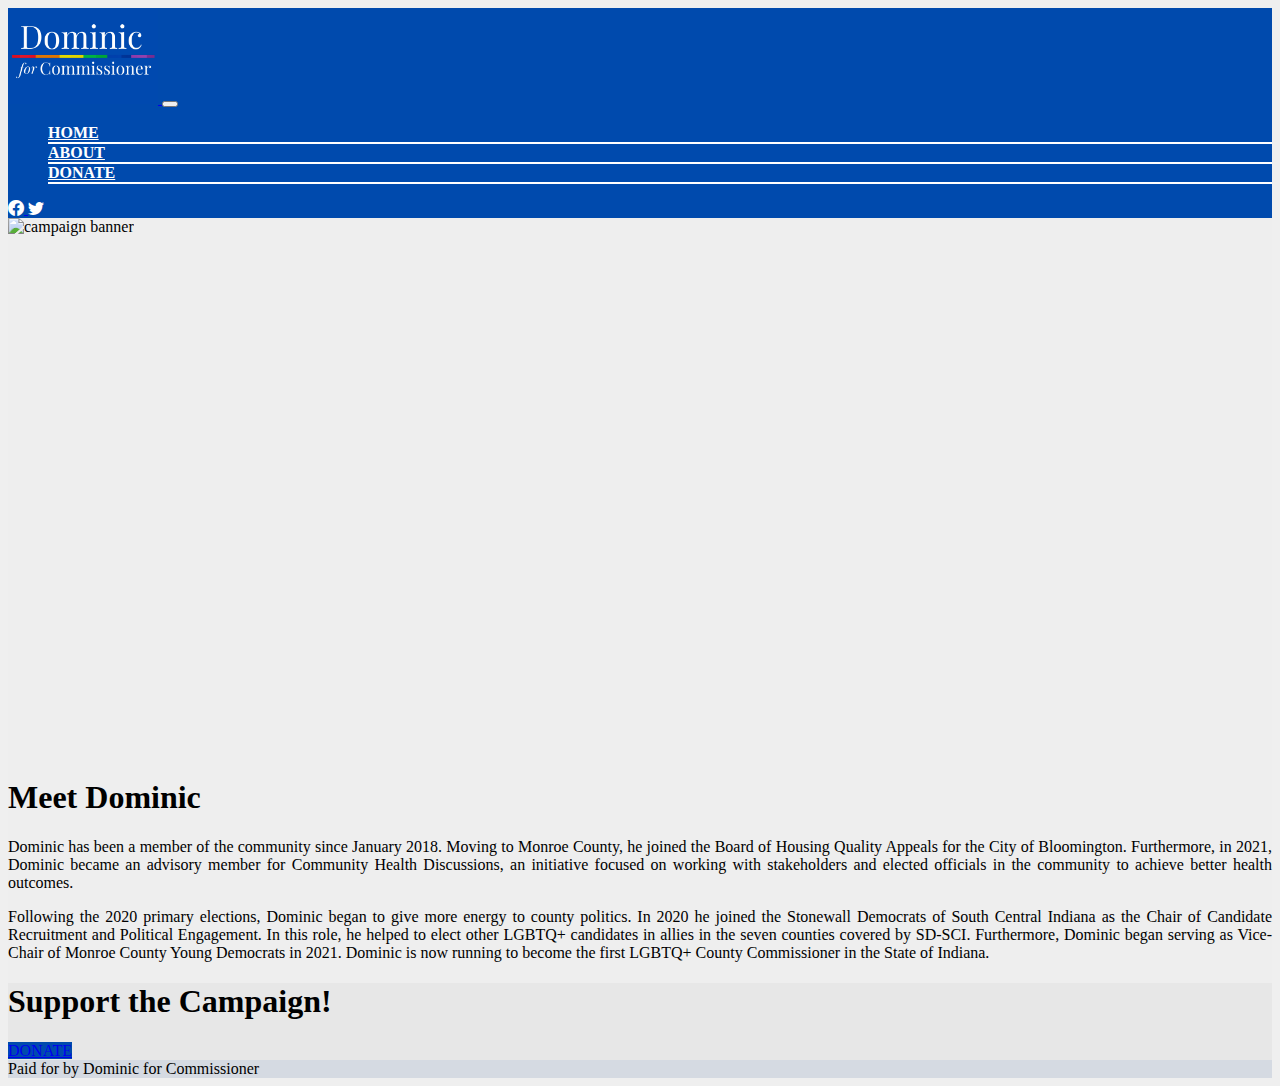
==== index.html @ b6bf0ed0 "initial" ====
<!DOCTYPE html>
<html>
    <head>
        <meta charset="utf-8">
        <meta http-equiv="X-UA-Compatible" content="IE=edge">
        <title>Dominic for Commissioner</title>
        <link rel="icon" type="image/x-icon" href="./assets/favicon.ico">
        <meta name="description" content="Home page of the Monroe County Young Democrats">
        <meta name="viewport" content="width=device-width, initial-scale=1">
        <link rel="stylesheet" href="https://cdn.jsdelivr.net/npm/bootstrap-icons@1.5.0/font/bootstrap-icons.css">
        <link href="https://cdn.jsdelivr.net/npm/bootstrap@5.1.2/dist/css/bootstrap.min.css" rel="stylesheet" integrity="sha384-uWxY/CJNBR+1zjPWmfnSnVxwRheevXITnMqoEIeG1LJrdI0GlVs/9cVSyPYXdcSF" crossorigin="anonymous">
        <link rel="stylesheet" href="styles.css">
    </head>
    <body>
        <nav class="navbar navbar-expand-md navbar-light bg-light">
            <div class="container-fluid">
              <a class="navbar-brand" href="./index.html">
                <img src="./assets/logo.png" alt="Logo" width="150" class="d-inline-block align-text-top">
              </a>
              <button class="navbar-toggler" type="button" data-bs-toggle="collapse" data-bs-target="#navbarNavDropdown" aria-controls="navbarNavDropdown" aria-expanded="false" aria-label="Toggle navigation">
                <span class="navbar-toggler-icon"></span>
              </button>
              <div class="collapse navbar-collapse " id="navbarNavDropdown">
                <ul class="navbar-nav flex-grow-1">
                  <li class="nav-item">
                    <a class="nav-link active" aria-current="page" href="./index.html">HOME</a>
                  </li>
                  <li class="nav-item">
                    <a class="nav-link" href="./about.html">ABOUT</a>
                  </li>
                  <!-- <li class="nav-item">
                    <a class="nav-link active" href="./team.html">TEAM</a>
                  </li> -->
                  <li class="nav-item">
                    <a class="nav-link" href="https://secure.actblue.com/donate/dominicforcommissioner">DONATE</a>
                  </li>
                </ul>
                <div class="navbar-nav">
                    <a class="nav-item" href="https://www.facebook.com/">
                      <i class="nav-link bi bi-facebook"></i>
                    </a>
                    <!-- <a class="nav-item" href="https://www.instagram.com/">
                      <i class="nav-link bi bi-instagram"></i>
                    </a> -->
                    <a class="nav-item" href="https://twitter.com/">
                      <i class="nav-link bi bi-twitter"></i>
                    </a>
                  </div>
              </div>
            </div>
          </nav>

        <main>
          <div class="container-fluid m-0 p-0">
            <!-- Banner -->
            <div class="header-row intro" id="header-row">
              <div class="container-fluid" style="padding: 0px;">
                  <div class="row"> 
                    <div class="col-xs-12"> 
                    <!-- banner image here -->
                      <img src="./assets/dominic1.jpg" alt="campaign banner" style="width: 100%;">
                    </div>     
                  </div>
              </div>
            </div>
            <!-- Title -->
            <div class="row mt-4 text-center">
              <div class="col-0 col-md-3"></div>
              <div class="col-12 col-md-6">
                <h1 class="display-2 font-weight-bold">Meet Dominic</h1>
              </div>
              <div class="col-0 col-md-3"></div>
            </div>
            <!-- Bio -->
            <div class="row mx-4">
              <div class="col-0 col-md-3"></div>
              <div class="col-12 col-md-4">
                <p class="lead fw-normal justify">
                  Dominic has been a member of the community since January 2018. Moving to Monroe County, he joined the Board of Housing Quality Appeals for the City of Bloomington. Furthermore, in 2021, Dominic became an advisory member for Community Health Discussions, an initiative focused on working with stakeholders and elected officials in the community to achieve better health outcomes.
                </p>
              </div>
              <!-- <div class="d-none d-sm-flex col-md-2 row align-items-center">
                <img src="./assets/" id="profile" class="img-fluid rounded-circle" alt="">
              </div> -->
              <div class="col-0 col-md-3"></div>
            </div>
            <div class="row mx-4">
              <div class="col-0 col-md-3"></div>
              <!-- <div class="d-none d-sm-flex col-md-2 row align-items-center">
                <img src="./assets/" id="profile" class="img-fluid rounded-circle" alt="">
              </div> -->
              <div class="col-12 col-md-4">
                <p class="lead justify">
                  Following the 2020 primary elections, Dominic began to give more energy to county politics. In 2020 he joined the Stonewall Democrats of South Central Indiana as the Chair of Candidate Recruitment and Political Engagement. In this role, he helped to elect other LGBTQ+ candidates in allies in the seven counties covered by SD-SCI. Furthermore, Dominic began serving as Vice-Chair of Monroe County Young Democrats in 2021. Dominic is now running to become the first LGBTQ+ County Commissioner in the State of Indiana.
 
                </p>
              </div>
              <div class="col-0 col-md-3"></div>
            </div>

            <!-- Donate -->
            <div class="row donate text-center">
              <div class="col-0 col-md-2"></div>
              <div class="col-12 col-md-8 mt-5">
                <h1 class="display-4 fw-normal">Support the Campaign!</h1>
                <a href="https://secure.actblue.com/donate/dominicforcommissioner" class="btn btn-primary btn-lg mb-5 " role="button" aria-pressed="true">DONATE</a>  
              </div>
              <div class="col-0 col-md-2"></div></div>
          </div>
        </main>
        <!--Footer  -->
        <footer class="footer mt-5 bg-light text-center text-lg-start">
          <div class="text-center mt-5 p-3" style="background-color: #e6e6e6ec;">
            Paid for by Dominic for Commissioner
          </div>
        </footer>
        <!-- Scripts -->
        <script src="https://cdn.jsdelivr.net/npm/bootstrap@5.1.2/dist/js/bootstrap.bundle.min.js" integrity="sha384-kQtW33rZJAHjgefvhyyzcGF3C5TFyBQBA13V1RKPf4uH+bwyzQxZ6CmMZHmNBEfJ" crossorigin="anonymous"></script>
    </body>
</html>
---- styles.css ----
/* Font */
@font-face
{
    font-family: League-Gothic;
    src: url(./assets/LeagueGothic-1.601/static/OTF/LeagueGothic-Regular.otf) format(OTF);
}
html, body {
    background-color: #eeeeeeec;
    font-family: League-Gothic !important;/* Specify your font name here */
    -ms-text-size-adjust: 100%;
    -webkit-text-size-adjust: 100%;
    height: auto;
}

/* Nav */
.bg-light{
    background-color: rgb(0, 74, 173) !important; 
}

.nav-link{
    color:#FFFFFF!important;
    font-weight: 700;
}

/* .navbar-toggler {
    border-color: #21409a!important;
  }  */

.btn-primary {
    background-color: rgb(0, 74, 173)!important; 
}

.navbar{
    padding: 0!important; 
}

/* .card {
    margin:auto!important;
    height: 38vh !important;
} */

li{
    list-style-type: none;
    border-bottom: 2px solid #FFFFFF;
}

.card-img-top {
    width: 100%;
    height: 10vw;
    object-fit: cover;
}

/* Main image */
#profile{
        border: 4px solid #21409a;
        padding: 0;
}

.team{
    background-color: #e6e6e6ec !important; 
    border: 4px solid #21409a;
    padding: 0;
}

h2 {
    color: #21409a;
    font-weight: 700;
}

/* intro */
.intro{
    padding: 0px; 
    overflow:hidden; 
    height:60vh;
}

.donate{
    background-color: #e6e6e6ec;
}

.banner2{
    padding: 0px; 
    overflow:hidden; 
    height:60vh;
}

/* bio styles */
.justify {
        text-align: justify;
        text-justify: inter-word;
    }

/* mobile */
@media only screen and (max-width: 600px) {
    .intro {
        padding: 0px; 
        overflow:hidden; 
        height:25vh;
    }

    .banner2{
        padding: 0px; 
        overflow:hidden; 
        height:25vh;
    }
  }
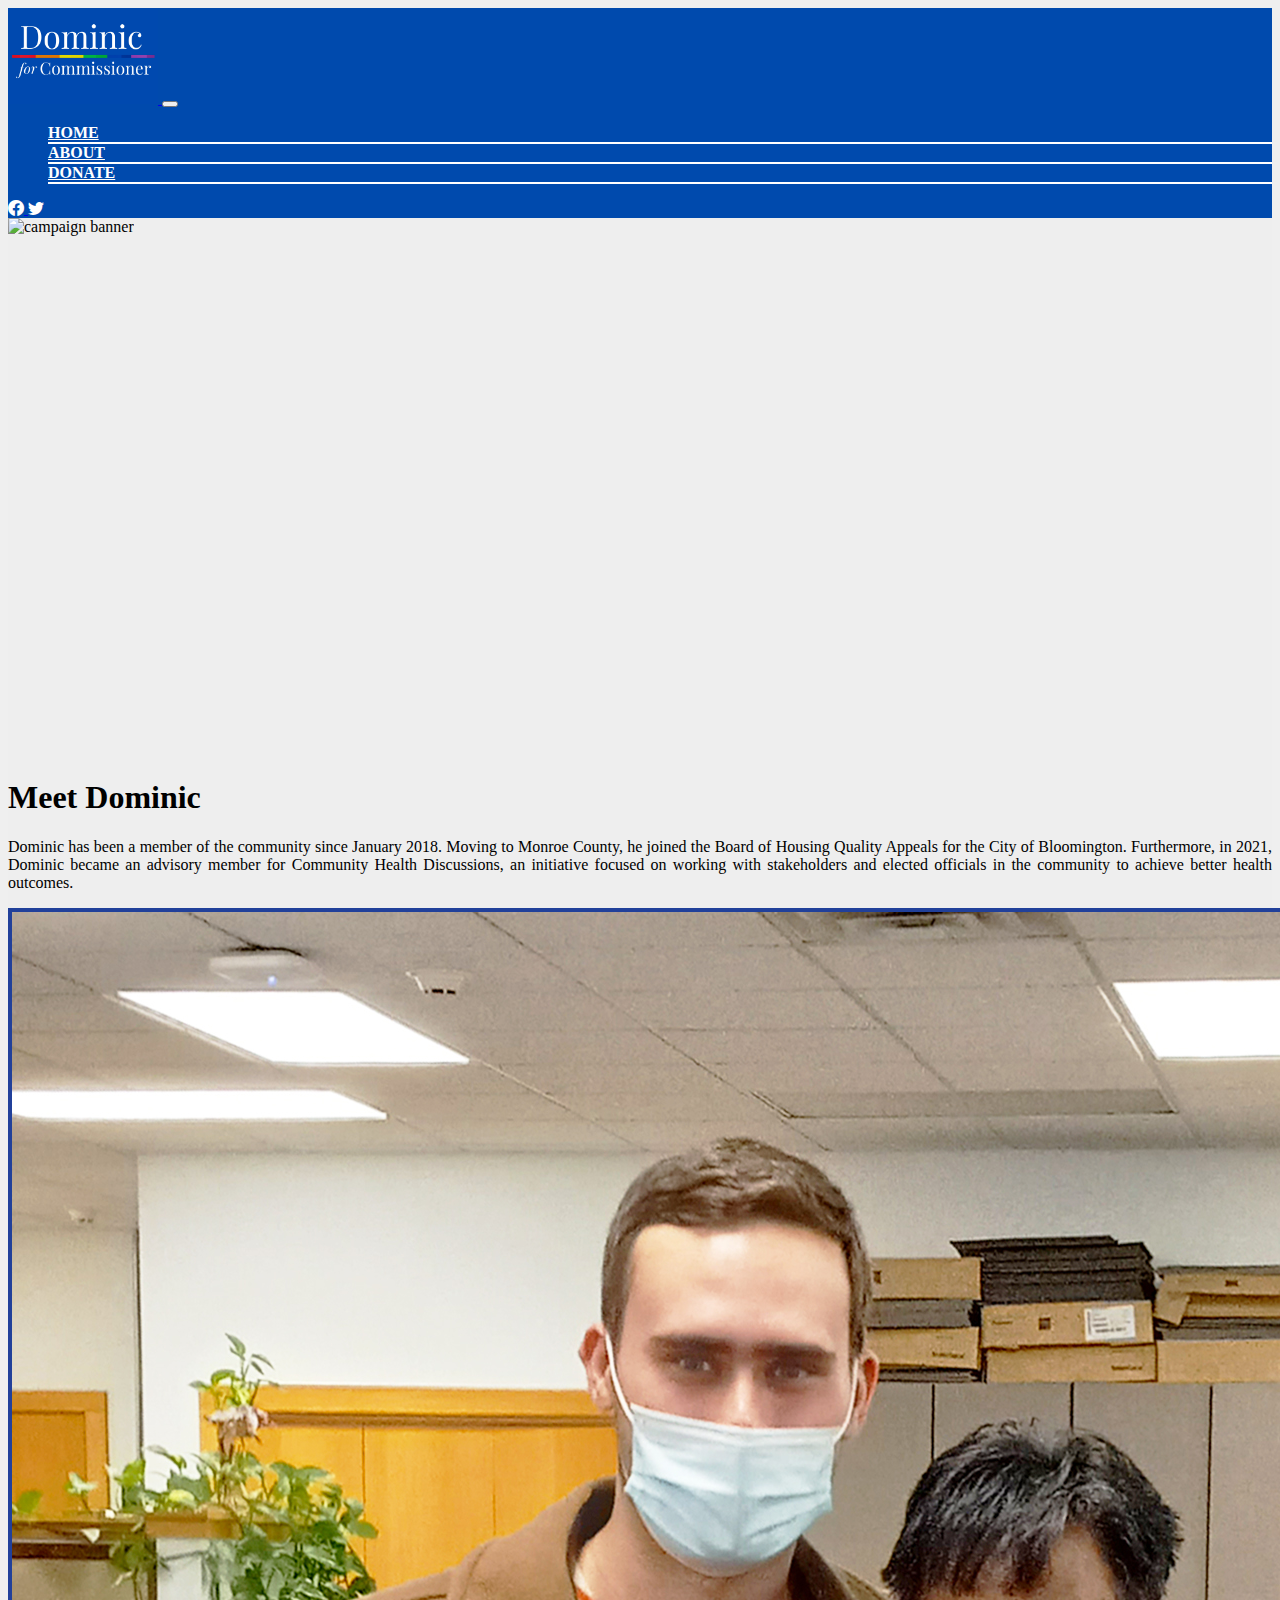
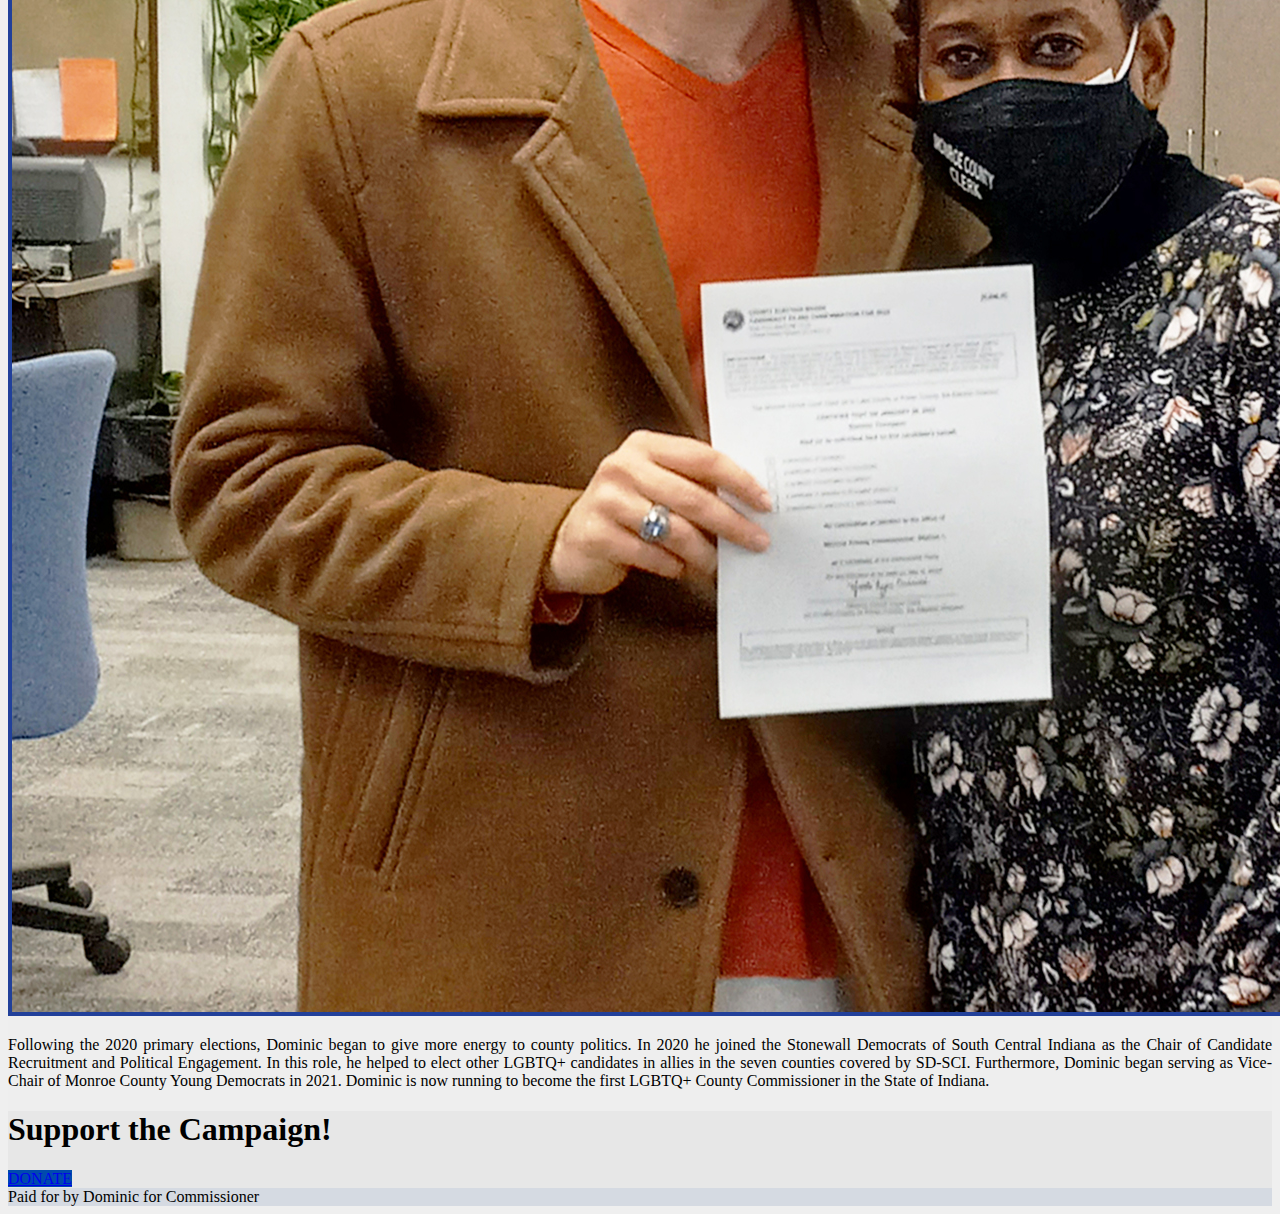
==== commit 11bbdefa: "add images" ====
--- a/index.html
+++ b/index.html
@@ -79,16 +79,13 @@
                   Dominic has been a member of the community since January 2018. Moving to Monroe County, he joined the Board of Housing Quality Appeals for the City of Bloomington. Furthermore, in 2021, Dominic became an advisory member for Community Health Discussions, an initiative focused on working with stakeholders and elected officials in the community to achieve better health outcomes.
                 </p>
               </div>
-              <!-- <div class="d-none d-sm-flex col-md-2 row align-items-center">
-                <img src="./assets/" id="profile" class="img-fluid rounded-circle" alt="">
-              </div> -->
+              <div class="d-none d-sm-flex col-md-2 row align-items-center">
+                <img src="./assets/Nicole.jpg" id="profile" class="img-fluid" alt="">
+              </div>
               <div class="col-0 col-md-3"></div>
             </div>
             <div class="row mx-4">
               <div class="col-0 col-md-3"></div>
-              <!-- <div class="d-none d-sm-flex col-md-2 row align-items-center">
-                <img src="./assets/" id="profile" class="img-fluid rounded-circle" alt="">
-              </div> -->
               <div class="col-12 col-md-4">
                 <p class="lead justify">
                   Following the 2020 primary elections, Dominic began to give more energy to county politics. In 2020 he joined the Stonewall Democrats of South Central Indiana as the Chair of Candidate Recruitment and Political Engagement. In this role, he helped to elect other LGBTQ+ candidates in allies in the seven counties covered by SD-SCI. Furthermore, Dominic began serving as Vice-Chair of Monroe County Young Democrats in 2021. Dominic is now running to become the first LGBTQ+ County Commissioner in the State of Indiana.
